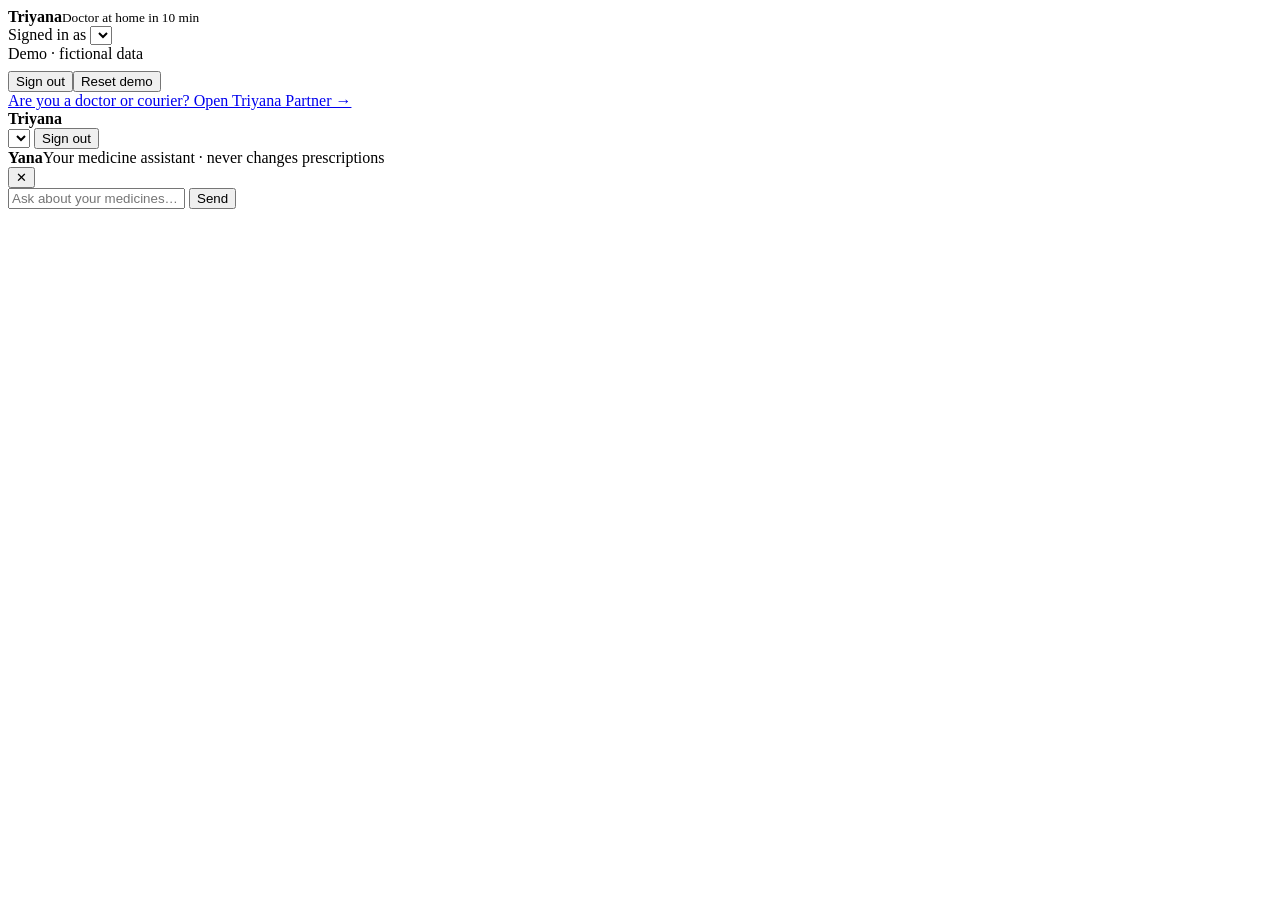
==== frontend/index.html @ c297ea3e "Add care plans, free 48-hour follow-up calls, health records, Indian languages and voice booking (#2" ====
<!doctype html>
<html lang="en">
<head>
  <meta charset="utf-8">
  <meta name="viewport" content="width=device-width, initial-scale=1, viewport-fit=cover">
  <meta name="theme-color" content="#062e29">
  <title>Triyana · Doctor at home in 10 minutes</title>
  <link rel="manifest" href="/static/patient.webmanifest">
  <link rel="icon" href="/static/icons/patient.svg" type="image/svg+xml">
  <link rel="apple-touch-icon" href="/static/icons/patient-192.png">
  <meta name="apple-mobile-web-app-capable" content="yes">
  <link rel="stylesheet" href="/static/vendor/leaflet/leaflet.css">
  <link rel="preconnect" href="https://fonts.googleapis.com">
  <link rel="preconnect" href="https://fonts.gstatic.com" crossorigin>
  <link href="https://fonts.googleapis.com/css2?family=Plus+Jakarta+Sans:wght@400;500;600;700;800&family=Noto+Sans+Devanagari:wght@400;600;700&family=Noto+Sans+Tamil:wght@400;600;700&family=Noto+Sans+Telugu:wght@400;600;700&display=swap" rel="stylesheet">
  <link rel="stylesheet" href="/static/styles.css">
  <link rel="stylesheet" href="/static/care.css">
  <link rel="stylesheet" href="/static/live.css">
  <link rel="stylesheet" href="/static/labs.css">
  <link rel="stylesheet" href="/static/perks.css">
  <link rel="stylesheet" href="/static/shop.css">
  <link rel="stylesheet" href="/static/physio.css">
</head>
<body data-app="patient">
  <div class="login" id="login"></div>
  <div class="app">
    <aside class="sidebar">
      <div class="brand"><div class="mark" id="markA"></div><div><b>Triyana</b><small>Doctor at home in 10 min</small></div></div>
      <nav id="sideNav"></nav>
      <div class="spacer"></div>
      <div class="account-card">
        <label for="account">Signed in as</label>
        <button class="acct-who" id="acctWho" hidden></button>
        <select id="account" aria-label="Demo account"></select>
        <div class="demo-flag" id="demoFlag"><span id="flagIco"></span><span>Demo · fictional data</span></div>
        <div class="row" style="margin-top:8px;gap:6px;flex-wrap:nowrap"><button class="btn ghost sm sign-out" style="flex:1">Sign out</button><button class="btn ghost sm" id="reset" style="flex:1">Reset demo</button></div>
        <a class="app-switch" href="/provider">Are you a doctor or courier? Open Triyana Partner →</a>
      </div>
    </aside>
    <div class="main">
      <header class="topbar">
        <div class="brand"><div class="mark" id="markB"></div><b>Triyana</b></div>
        <select id="accountMobile" aria-label="Demo account"></select>
        <button class="acct-me" id="acctMe" aria-label="Your account" hidden></button>
        <button class="btn ghost sm sign-out" aria-label="Sign out">Sign out</button>
      </header>
      <div class="content" id="view"></div>
    </div>
  </div>
  <nav class="bottom-nav" id="bottomNav"></nav>

  <button class="yana-fab" id="yanaBtn" hidden><span class="yana-orb"></span><span class="label">Ask Yana</span></button>
  <section class="yana-panel" id="yanaPanel" aria-label="Yana assistant">
    <div class="yana-head"><span class="yana-orb"></span><div><b>Yana</b><span>Your medicine assistant · never changes prescriptions</span></div><button class="x" id="yanaClose" aria-label="Close">✕</button></div>
    <div class="yana-log" id="yanaLog"></div>
    <div class="chips" id="yanaChips"></div>
    <form class="yana-form" id="yanaForm">
      <input id="yanaInput" placeholder="Ask about your medicines…" autocomplete="off">
      <button class="btn primary" aria-label="Send">Send</button>
    </form>
  </section>
  <div class="toast" id="toast" role="status"></div>
  <script src="/static/vendor/leaflet/leaflet.js"></script>
  <script src="/static/pwtoggle.js"></script>
  <script src="/static/app.js"></script>
  <script src="/static/accounts.js"></script>
  <script src="/static/labs.js"></script>
  <script src="/static/physio.js"></script>
  <script src="/static/perks.js"></script>
  <script src="/static/live.js"></script>
  <script src="/static/shop.js"></script>
  <script src="/static/care.js"></script>
  <script src="/static/i18n.js"></script>
</body>
</html>
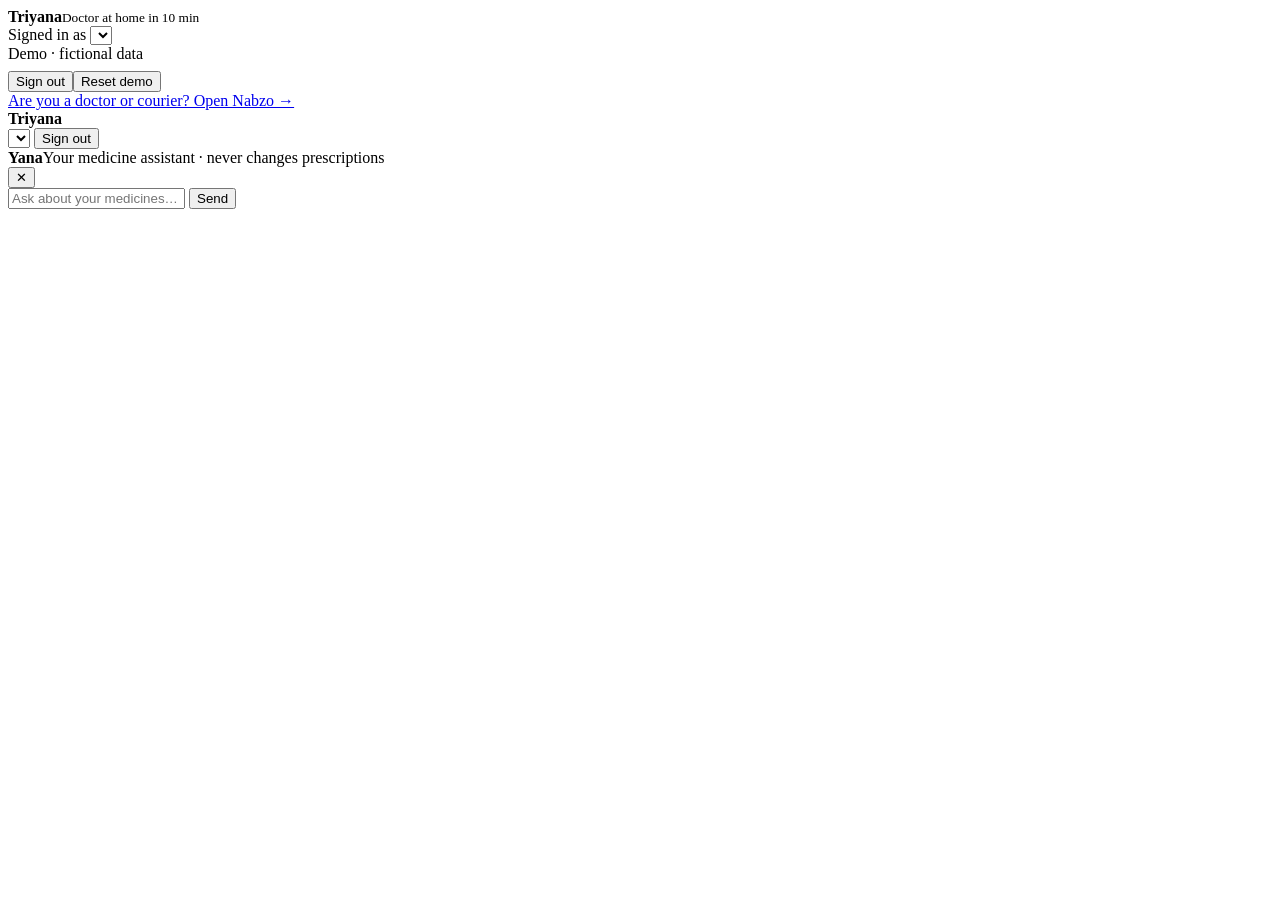
==== commit 79e7ed94: "Name the provider app Nabzo The patient app stays Triyana; the app for doctors, physios, riders, pha" ====
--- a/frontend/index.html
+++ b/frontend/index.html
@@ -20,6 +20,7 @@
   <link rel="stylesheet" href="/static/perks.css">
   <link rel="stylesheet" href="/static/shop.css">
   <link rel="stylesheet" href="/static/physio.css">
+  <link rel="stylesheet" href="/static/family.css">
 </head>
 <body data-app="patient">
   <div class="login" id="login"></div>
@@ -34,7 +35,7 @@
         <select id="account" aria-label="Demo account"></select>
         <div class="demo-flag" id="demoFlag"><span id="flagIco"></span><span>Demo · fictional data</span></div>
         <div class="row" style="margin-top:8px;gap:6px;flex-wrap:nowrap"><button class="btn ghost sm sign-out" style="flex:1">Sign out</button><button class="btn ghost sm" id="reset" style="flex:1">Reset demo</button></div>
-        <a class="app-switch" href="/provider">Are you a doctor or courier? Open Triyana Partner →</a>
+        <a class="app-switch" href="/provider">Are you a doctor or courier? Open Nabzo →</a>
       </div>
     </aside>
     <div class="main">
@@ -68,6 +69,7 @@
   <script src="/static/physio.js"></script>
   <script src="/static/perks.js"></script>
   <script src="/static/live.js"></script>
+  <script src="/static/family.js"></script>
   <script src="/static/shop.js"></script>
   <script src="/static/care.js"></script>
   <script src="/static/i18n.js"></script>
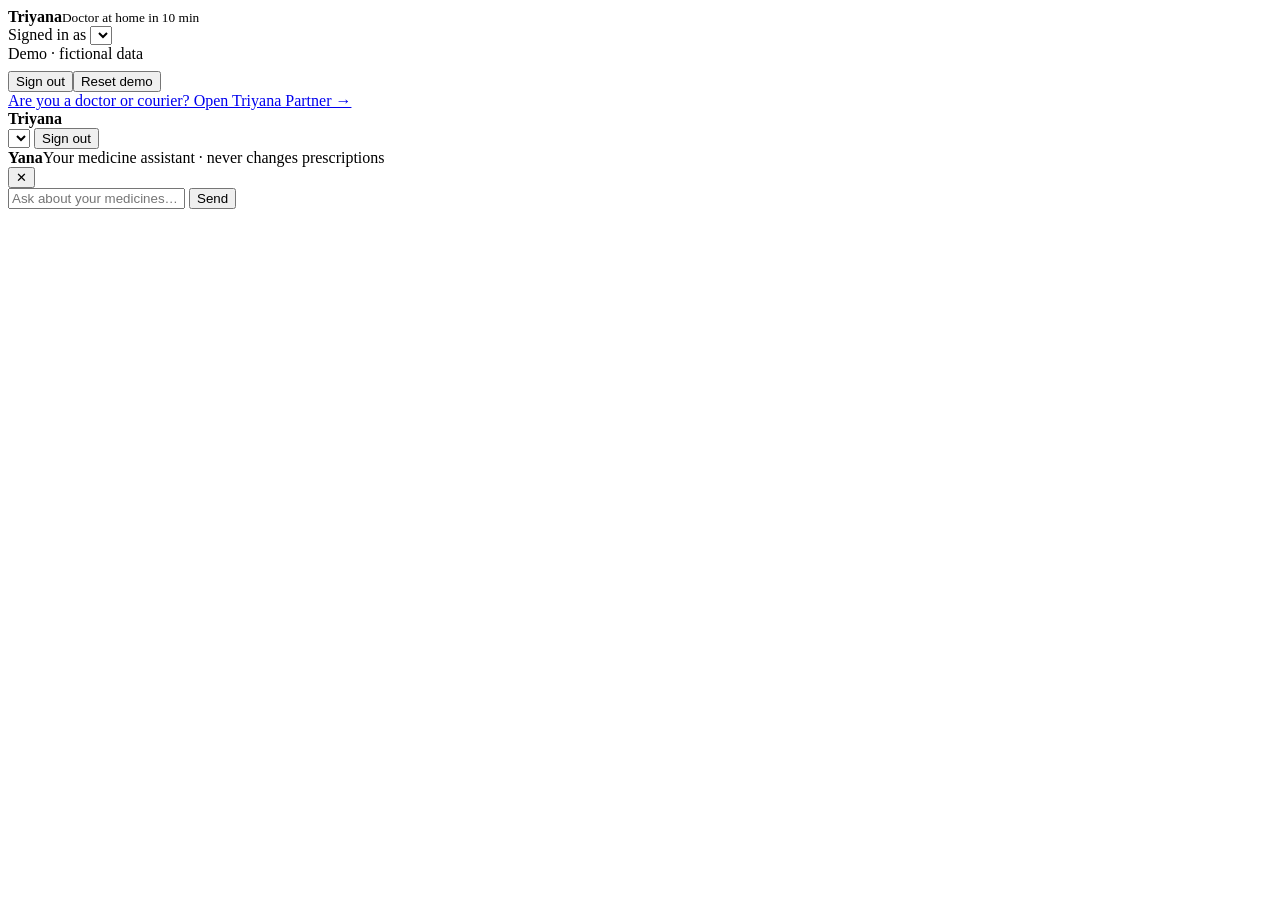
==== commit 97076a87: "Add live mode, forgot password and push alerts for new requests - TRIYANA_DEMO=0 is now a real live " ====
--- a/frontend/index.html
+++ b/frontend/index.html
@@ -35,7 +35,7 @@
         <select id="account" aria-label="Demo account"></select>
         <div class="demo-flag" id="demoFlag"><span id="flagIco"></span><span>Demo · fictional data</span></div>
         <div class="row" style="margin-top:8px;gap:6px;flex-wrap:nowrap"><button class="btn ghost sm sign-out" style="flex:1">Sign out</button><button class="btn ghost sm" id="reset" style="flex:1">Reset demo</button></div>
-        <a class="app-switch" href="/provider">Are you a doctor or courier? Open Nabzo →</a>
+        <a class="app-switch" href="/provider">Are you a doctor or courier? Open Triyana Partner →</a>
       </div>
     </aside>
     <div class="main">
@@ -65,6 +65,8 @@
   <script src="/static/pwtoggle.js"></script>
   <script src="/static/app.js"></script>
   <script src="/static/accounts.js"></script>
+  <script src="/static/recovery.js"></script>
+  <script src="/static/push.js"></script>
   <script src="/static/labs.js"></script>
   <script src="/static/physio.js"></script>
   <script src="/static/perks.js"></script>
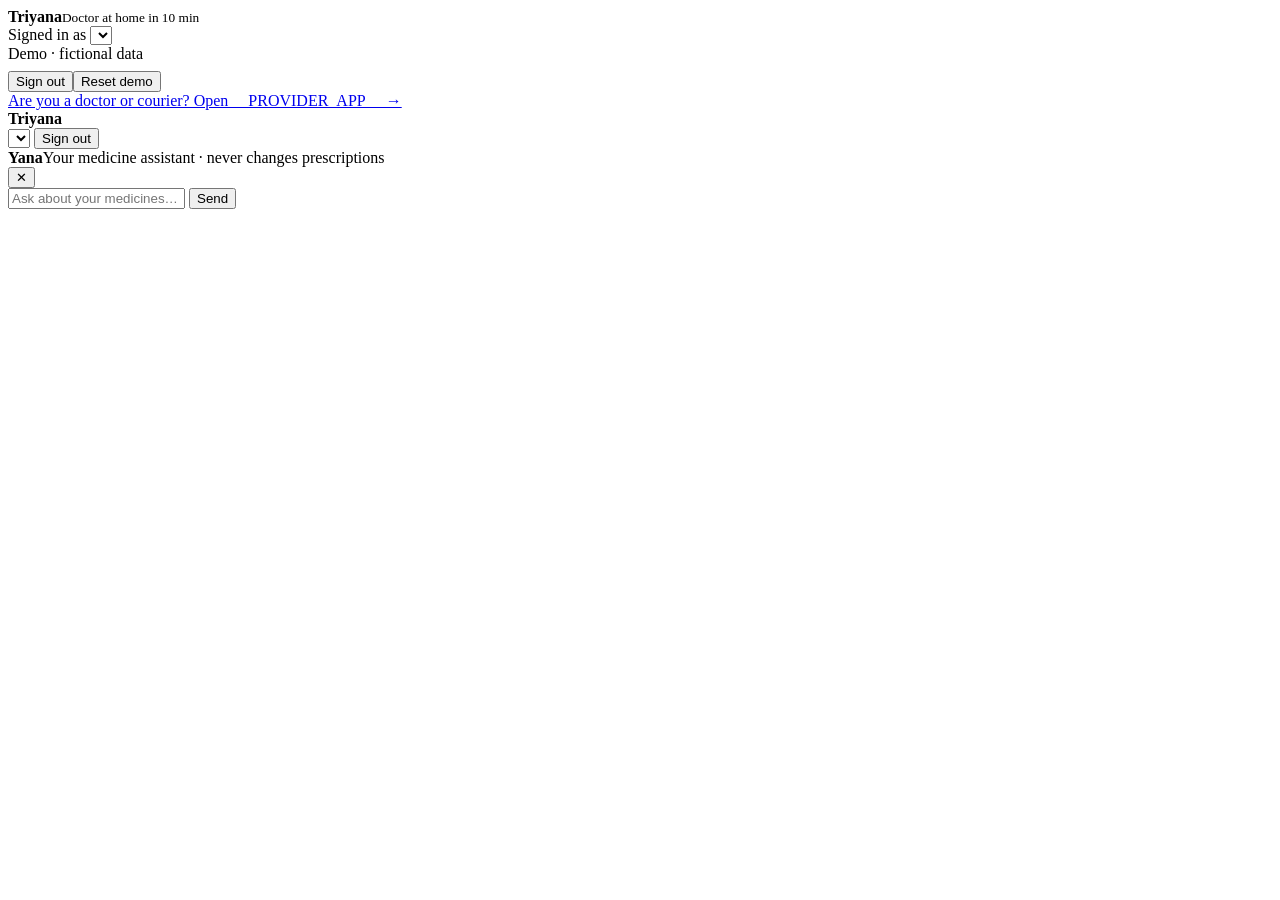
==== commit 8b05b4a2: "Rename the provider app from Triyana Partner to Triyana Heros The name now lives in one place (PROVI" ====
--- a/frontend/index.html
+++ b/frontend/index.html
@@ -4,6 +4,7 @@
   <meta charset="utf-8">
   <meta name="viewport" content="width=device-width, initial-scale=1, viewport-fit=cover">
   <meta name="theme-color" content="#062e29">
+  <meta name="provider-app" content="__PROVIDER_APP__" data-short="__PROVIDER_APP_SHORT__">
   <title>Triyana · Doctor at home in 10 minutes</title>
   <link rel="manifest" href="/static/patient.webmanifest">
   <link rel="icon" href="/static/icons/patient.svg" type="image/svg+xml">
@@ -35,7 +36,7 @@
         <select id="account" aria-label="Demo account"></select>
         <div class="demo-flag" id="demoFlag"><span id="flagIco"></span><span>Demo · fictional data</span></div>
         <div class="row" style="margin-top:8px;gap:6px;flex-wrap:nowrap"><button class="btn ghost sm sign-out" style="flex:1">Sign out</button><button class="btn ghost sm" id="reset" style="flex:1">Reset demo</button></div>
-        <a class="app-switch" href="/provider">Are you a doctor or courier? Open Triyana Partner →</a>
+        <a class="app-switch" href="/provider">Are you a doctor or courier? Open __PROVIDER_APP__ →</a>
       </div>
     </aside>
     <div class="main">
